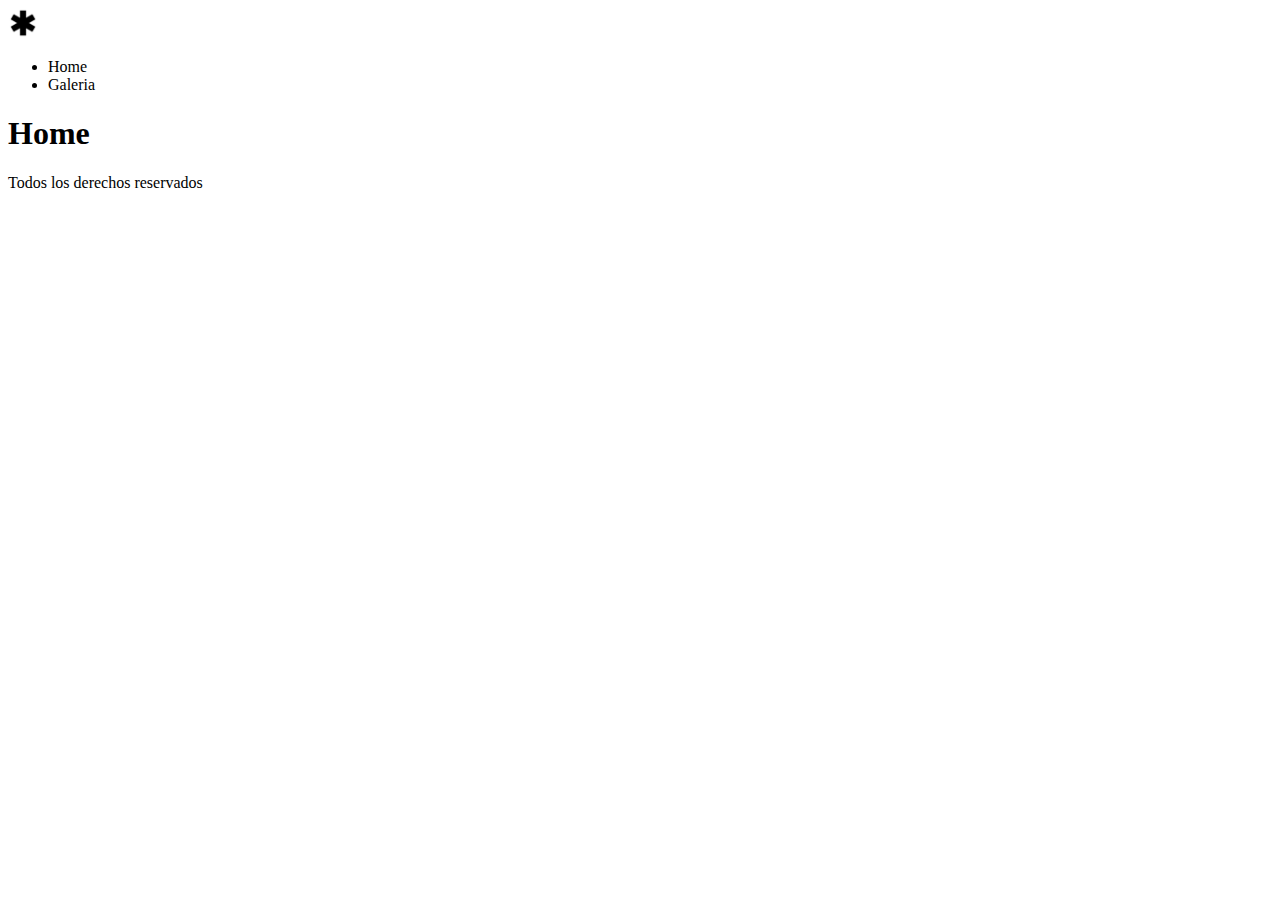
==== index.html @ 25db1afa "(-) gallery: Nombre del proyecto" ====
<!DOCTYPE html>
<html lang="en">
<head>
    <meta charset="UTF-8">
    <meta name="viewport" content="width=device-width, initial-scale=1.0">
    <title>Home - Portfolio </title>
</head>
<body>
    <header>
        <img width="30rem" src="./images/Logo.jpg" alt="Logo">
    
        <nav>
            <ul>
                <li><a href="./Index.html"></a>Home</li>
                <li><a href="./galeria.html"></a>Galeria</li>
            </ul>
        <nav>    
    </header>
    <main>
        <h1>Home</h1>
    </main>
    <footer>
        <p class="copyright">Todos los derechos reservados</p>
    </footer>
</body>
</html>
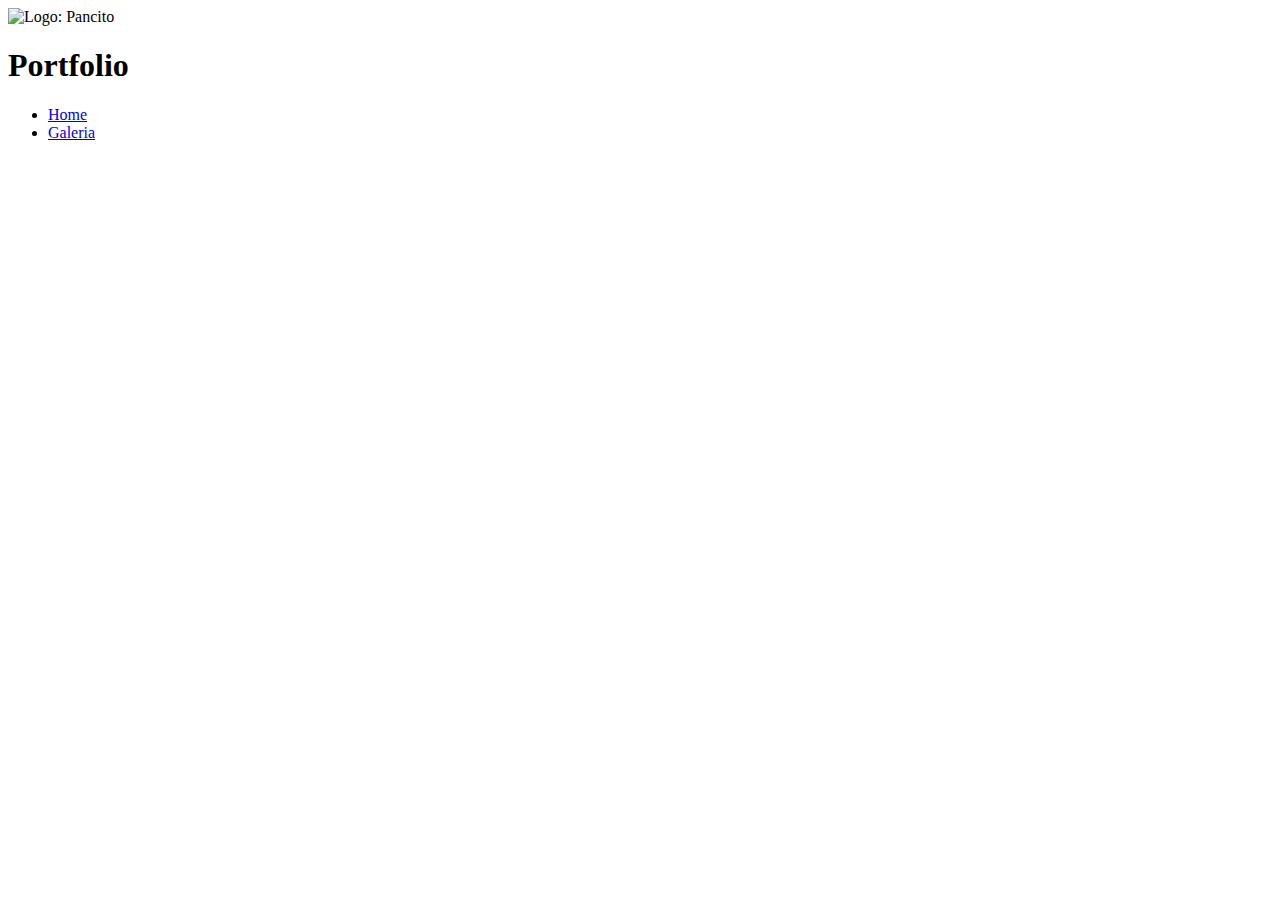
==== commit fbdef065: "(-) comienzo del titulo" ====
--- a/index.html
+++ b/index.html
@@ -3,24 +3,18 @@
 <head>
     <meta charset="UTF-8">
     <meta name="viewport" content="width=device-width, initial-scale=1.0">
-    <title>Home - Portfolio </title>
+    <title>Home - Portfolio</title>
 </head>
 <body>
-    <header>
-        <img width="30rem" src="./images/Logo.jpg" alt="Logo">
-    
-        <nav>
-            <ul>
-                <li><a href="./Index.html"></a>Home</li>
-                <li><a href="./galeria.html"></a>Galeria</li>
-            </ul>
-        <nav>    
-    </header>
-    <main>
-        <h1>Home</h1>
-    </main>
-    <footer>
-        <p class="copyright">Todos los derechos reservados</p>
-    </footer>
+    <img src="./images/logo.png" alt="Logo: Pancito" />
+    <h1>Portfolio</h1>
+    <nav>
+        <ul>
+            <li><a href="./index.html">Home</a></li>
+            <li><a href="./galeria.html">Galeria</a></li>
+        </ul>
+    </nav>
 </body>
+<Title>Mi Portfolio</Title>
+
 </html>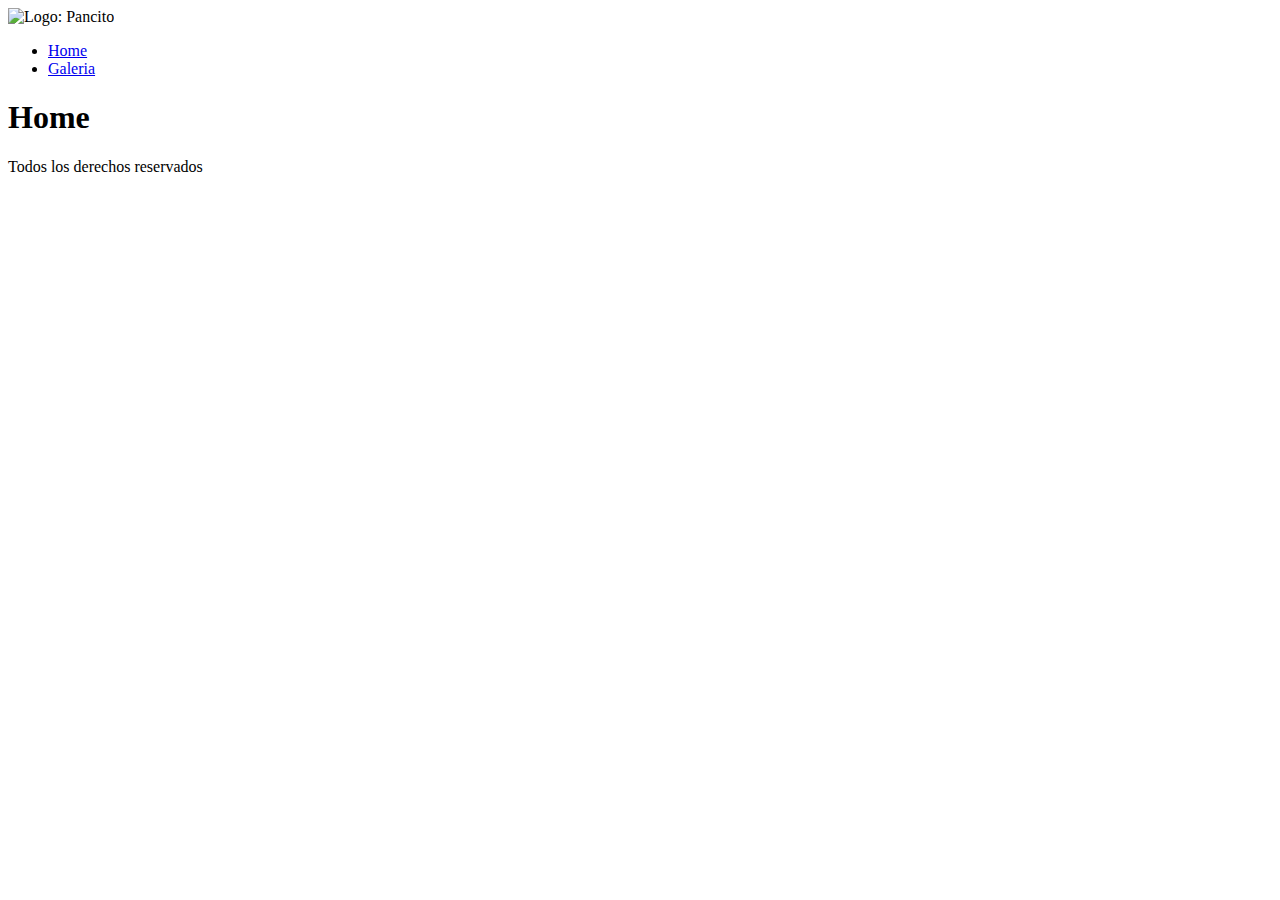
==== commit 22a62c1a: "Merge branch 'feature/home'" ====
--- a/index.html
+++ b/index.html
@@ -6,14 +6,21 @@
     <title>Home - Portfolio</title>
 </head>
 <body>
-    <img src="./images/logo.png" alt="Logo: Pancito" />
-    <h1>Portfolio</h1>
-    <nav>
-        <ul>
-            <li><a href="./index.html">Home</a></li>
-            <li><a href="./galeria.html">Galeria</a></li>
-        </ul>
-    </nav>
+    <header>
+        <img src="./images/logo.png" alt="Logo: Pancito" />
+        <nav>
+            <ul>
+                <li><a href="./index.html">Home</a></li>
+                <li><a href="./galeria.html">Galeria</a></li>
+            </ul>
+        </nav>
+    </header>
+    <main>
+        <h1>Home</h1>
+    </main>    
+    <footer>
+        <p class="copyright">Todos los derechos reservados</p>
+    </footer>
 </body>
 <Title>Mi Portfolio</Title>
 
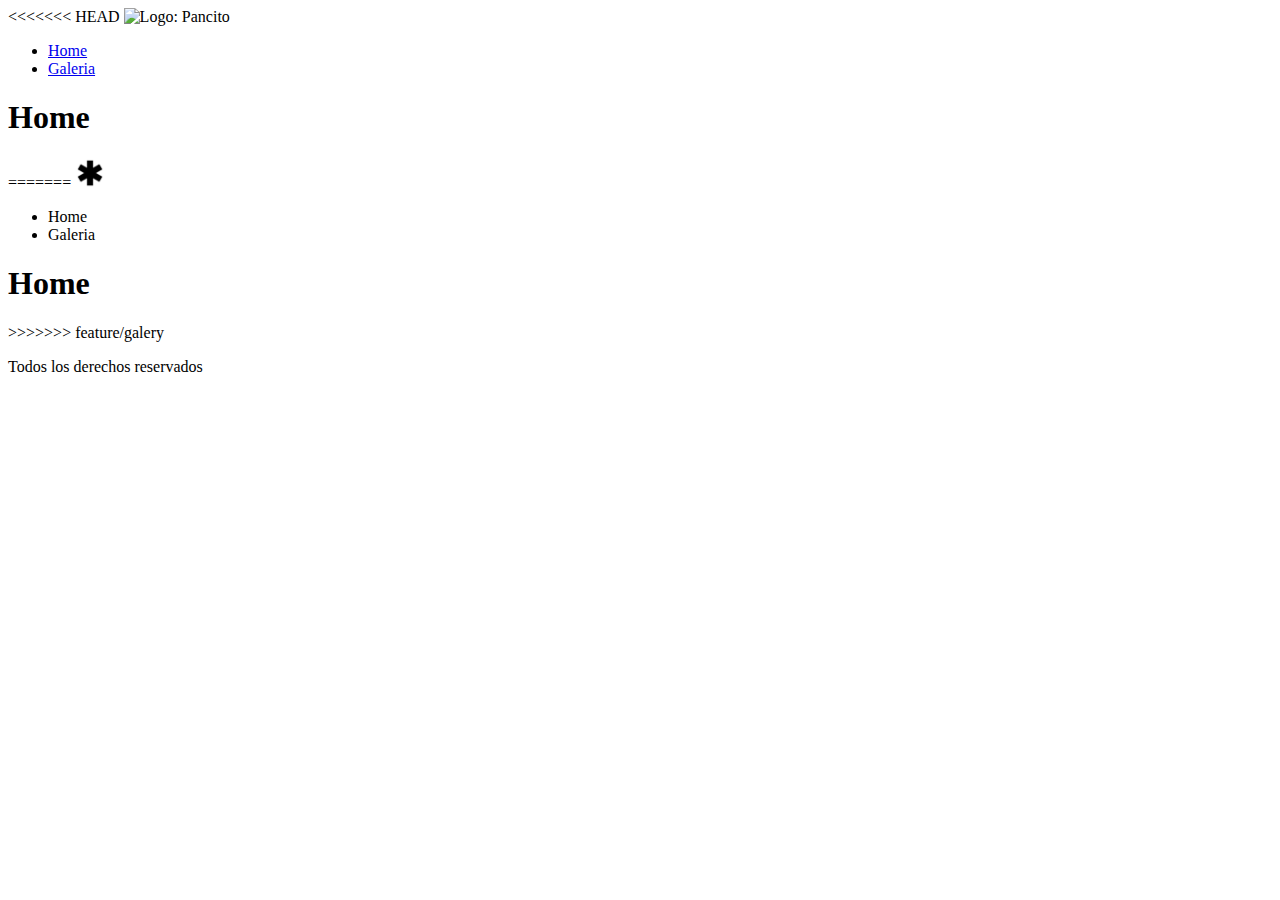
==== commit 2a4c1157: "(-) se soluciona problemas con gelery=" ====
--- a/index.html
+++ b/index.html
@@ -3,10 +3,11 @@
 <head>
     <meta charset="UTF-8">
     <meta name="viewport" content="width=device-width, initial-scale=1.0">
-    <title>Home - Portfolio</title>
+    <title>Home - Portfolio </title>
 </head>
 <body>
     <header>
+<<<<<<< HEAD
         <img src="./images/logo.png" alt="Logo: Pancito" />
         <nav>
             <ul>
@@ -18,6 +19,20 @@
     <main>
         <h1>Home</h1>
     </main>    
+=======
+        <img width="30rem" src="./images/Logo.jpg" alt="Logo">
+    
+        <nav>
+            <ul>
+                <li><a href="./Index.html"></a>Home</li>
+                <li><a href="./galeria.html"></a>Galeria</li>
+            </ul>
+        <nav>    
+    </header>
+    <main>
+        <h1>Home</h1>
+    </main>
+>>>>>>> feature/galery
     <footer>
         <p class="copyright">Todos los derechos reservados</p>
     </footer>
